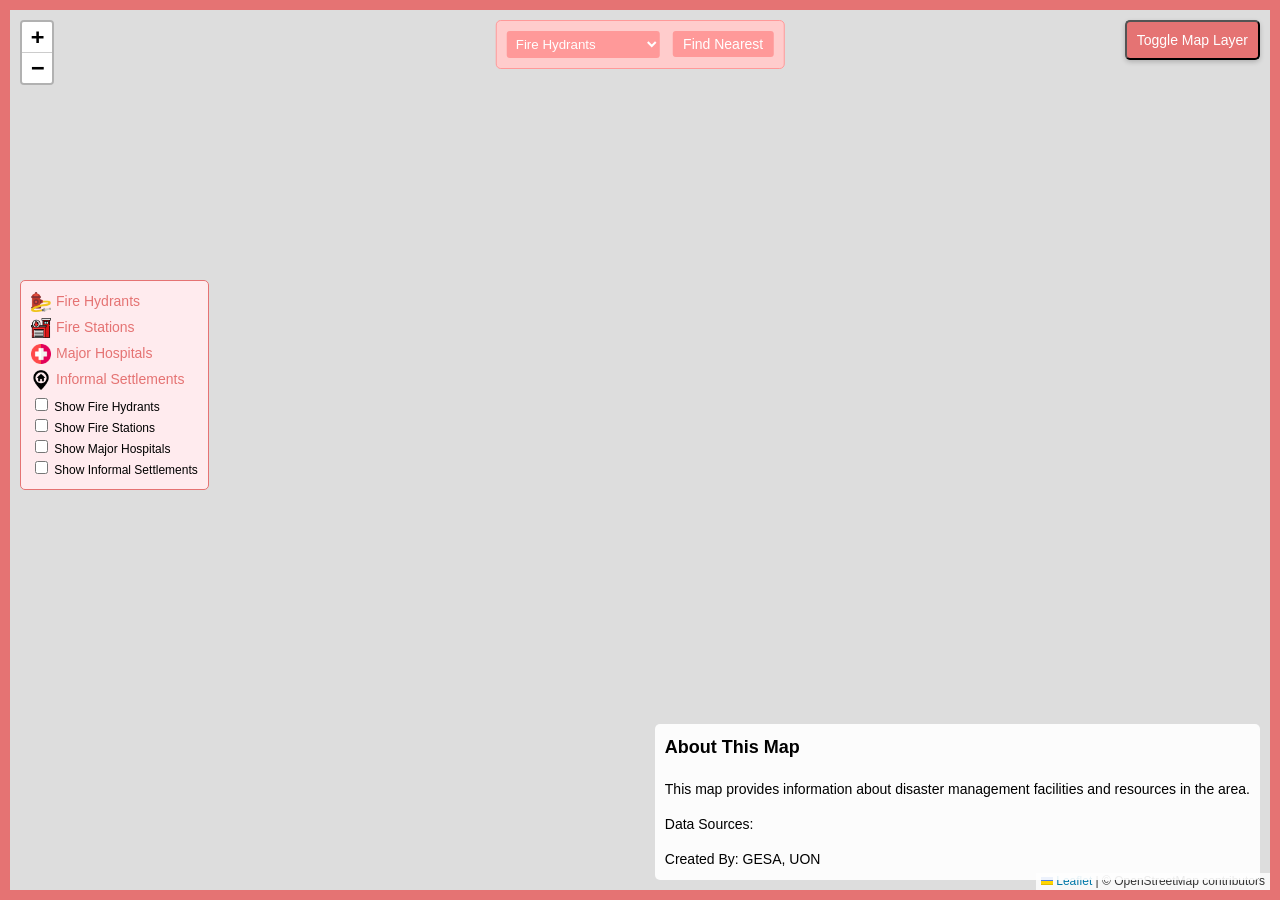
==== source/index.html @ ec3c5815 "Add files via upload" ====
<!DOCTYPE html>
<html lang="en">
<head>
    <meta charset="UTF-8">
    <meta name="viewport" content="width=device-width, initial-scale=1.0">

    <title>DISASTER MANAGEMENT FACILITIES: NAIROBI</title>

    <!-- Styles -->
    <link rel="stylesheet" href="styles.css">
    <link rel="stylesheet" href="lib/leaflet/dist/leaflet.css">
    <link rel="stylesheet" href="lib/markerclusterer/MarkerCluster.Default.css" />
    <link rel="stylesheet" href="lib/markerclusterer/MarkerCluster.css" />
    <link rel="stylesheet" href="lib/leaflet-routing-machine-3.2.12/dist/leaflet-routing-machine.css" />


</head>
  <body>
    <div id = "mapContainer">
      <div id="map">
        <!-- Scripts -->
        <script src="lib/leaflet/dist/leaflet.js"></script>
        <script src="lib/markerclusterer/leaflet.markercluster-src.js"></script>
        <script src="lib/leaflet-routing-machine-3.2.12/dist/leaflet-routing-machine.min.js"></script>
        <script src="lib/leaflet-routing-machine-3.2.12/dist/leaflet-routing-machine.js"></script>

        <script src="js/map.js"></script>
        <script src="lib/shpjs/shp.min.js"></script>
        <script src="js/shapefile.js"></script>

    <!-- Map Information on the bottom left -->
    <div id="mapInfo" class="map-info">
      <h3>About This Map</h3>
      <p>This map provides information about disaster management facilities and resources in the area.</p>
      <p>Data Sources: </p>
      <p>Created By: GESA, UON</p>
    </div>

    <!-- Pop up error message when user finds nearest without selecting layer -->
    <div id="layerMessage" class="layer-message">Please select layer to show first</div>

    <!-- Top Middle buttons -->
    <div class="routing">
      <select id="layerSelect">
        <option value="hy_markers">Fire Hydrants</option>
        <option value="fire_markers">Fire Stations</option>
        <option value="hos_markers">Major Hospitals</option>
        <option value="set_markers">Informal Settlements</option>
      </select>

      <button id="findButton" onclick="sendLayer()">Find Nearest</button>
    </div>

    <!-- Button to switch baselayers -->
    <button id="switchLayer" onclick="toggleMapLayer()">Toggle Map Layer</button>

    <!-- Legend Area -->
    <div id="legend" class="legend">
      <div class="legend-item">
        <img class="legend-icon" src="lib/markers/hydrant.png" alt="Fire Hydrant Icon" class="legend-icon">
        <span class="legend-text">Fire Hydrants</span>
      </div>

      <div class="legend-item">
        <img class="legend-icon" src="lib/markers/fire-station.png" alt="Fire Hydrant Icon" class="legend-icon">
        <span class="legend-text">Fire Stations</span>
      </div>

      <div class="legend-item">
        <img class="legend-icon" src="lib/markers/medicine.png" alt="Fire Hydrant Icon" class="legend-icon">
        <span class="legend-text">Major Hospitals</span>
      </div>

      <div class="legend-item">
        <img class="legend-icon" src="lib/markers/home.png" alt="Fire Hydrant Icon" class="legend-icon">
        <span class="legend-text">Informal Settlements</span>
      </div>
      <!-- Show buttons -->
      <input type="checkbox" id="showFireHydrants" onchange="toggleElement(this.checked,'hy_markers')"> Show Fire Hydrants<br>
      <input type="checkbox" id="showFireStations" onchange="toggleElement(this.checked,'fire_markers')"> Show Fire Stations<br>
      <input type="checkbox" id="showMajorhospitals" onchange="toggleElement(this.checked,'hos_markers')"> Show Major Hospitals<br>
      <input type="checkbox" id="showInformalsettlements" onchange="toggleElement(this.checked,'set_markers')"> Show Informal Settlements<br>

    </div>
  </div>
  </div>

</body>
</html>
---- source/styles.css ----
body,
html {
  height: 100%;
  width: 100%;
  margin: 0;
}

#map {
  height: 100%;
  z-index: 0;
}

#switchLayer {
  position: absolute;
  top: 10px;
  right: 10px;
  background-color: #e57373;
  /* Redish background color */
  color: white;
  padding: 10px;
  border-radius: 5px;
  cursor: pointer;
  z-index: 1000;
  /* Ensure it's above the map */
  font-family: Arial, sans-serif;
  font-size: 14px;
  box-shadow: 0 2px 5px rgba(0, 0, 0, 0.2);
  /* Optional: Add a shadow */
  transition: background-color 0.2s ease;
  /* Smooth hover effect */
}

#switchLayer:hover {
  background-color: #ef5350;
  /* Darker red on hover */
}




#switchLayer:hover {
  background-color: #0056b3;
  /* Button color on hover */
}




.routing {
  position: fixed;
  top: 20px;
  left: 50%;
  transform: translateX(-50%);
  background-color: #ffcccc;
  /* Light red */
  padding: 10px;
  border: 1px solid #ff9999;
  /* Lighter red for border */
  border-radius: 5px;
  z-index: 1001;
}

.legend {
  position: absolute;
  top: 270px;
  /* Adjust as needed */
  left: 10px;
  /* Adjust as needed */
  background-color: #ffebee;
  /* Redish background color */
  padding: 10px;
  border: 1px solid #e57373;
  /* Redish border color */
  border-radius: 5px;
  z-index: 1000;
  /* Ensure it's above the map */
}

.legend-item {
  margin-bottom: 5px;
  display: flex;
  align-items: center;
}

.legend-icon {
  width: 20px;
  /* Adjust icon size as needed */
  height: 20px;
  /* Adjust icon size as needed */
  margin-right: 5px;
}

.legend-text {
  font-size: 14px;
  color: #e57373;
  /* Redish text color */
}






/* Styles for select with ID layerSelect */
#layerSelect {
  background-color: #ff9999;
  /* Red background */
  color: white;
  /* White text color */
  padding: 5px;
  /* Adjust padding as needed */
  border: none;
  /* Remove border */
  border-radius: 3px;
  cursor: pointer;
  /* Show pointer cursor on hover */
  margin-right: 10px;
  /* Add spacing between select and button */
}

/* Styles for button with ID findButton */
#findButton {
  background-color: #ff9999;
  /* Red background */
  color: white;
  /* White text color */
  padding: 5px 10px;
  /* Adjust padding as needed */
  border: none;
  /* Remove border */
  border-radius: 3px;
  cursor: pointer;
  /* Show pointer cursor on hover */
}

/* Hover styles for select and button */
#layerSelect:hover,
#findButton:hover {
  background-color: #e57373;
  /* Darker red on hover */
}

/* Additional styles for the button */
#findButton {
  font-size: 14px;
  /* Adjust font size */
}




#mapContainer {
  position: fixed;
  top: 0;
  left: 0;
  right: 0;
  bottom: 0;
  border: 10px solid #e57373;
  /* Redish border color */
}


.layer-message {
  position: absolute;
  top: 50px;
  /* Adjust as needed */
  left: 10px;
  /* Adjust as needed */
  background-color: rgba(255, 0, 0, 0.8);
  /* Reddish background color with transparency */
  color: white;
  padding: 10px;
  border-radius: 5px;
  z-index: 1000;
  /* Ensure it's above the map */
  font-family: Arial, sans-serif;
  font-size: 14px;
  display: none;
  /* Initially hide the message */
}



.map-info {
  position: absolute;
  bottom: 10px;
  right: 10px;
  background-color: rgba(255, 255, 255, 0.9);
  /* White background with transparency */
  padding: 10px;
  border-radius: 5px;
  z-index: 1000;
  /* Ensure it's above the map */
  font-family: Arial, sans-serif;
  font-size: 14px;
}

.map-info h3 {
  margin-top: 0;
  font-size: 18px;
}

.map-info p {
  margin-bottom: 0;
}
---- source/lib/leaflet/dist/leaflet.css ----
/* required styles */

.leaflet-pane,
.leaflet-tile,
.leaflet-marker-icon,
.leaflet-marker-shadow,
.leaflet-tile-container,
.leaflet-pane > svg,
.leaflet-pane > canvas,
.leaflet-zoom-box,
.leaflet-image-layer,
.leaflet-layer {
	position: absolute;
	left: 0;
	top: 0;
	}
.leaflet-container {
	overflow: hidden;
	}
.leaflet-tile,
.leaflet-marker-icon,
.leaflet-marker-shadow {
	-webkit-user-select: none;
	   -moz-user-select: none;
	        user-select: none;
	  -webkit-user-drag: none;
	}
/* Prevents IE11 from highlighting tiles in blue */
.leaflet-tile::selection {
	background: transparent;
}
/* Safari renders non-retina tile on retina better with this, but Chrome is worse */
.leaflet-safari .leaflet-tile {
	image-rendering: -webkit-optimize-contrast;
	}
/* hack that prevents hw layers "stretching" when loading new tiles */
.leaflet-safari .leaflet-tile-container {
	width: 1600px;
	height: 1600px;
	-webkit-transform-origin: 0 0;
	}
.leaflet-marker-icon,
.leaflet-marker-shadow {
	display: block;
	}
/* .leaflet-container svg: reset svg max-width decleration shipped in Joomla! (joomla.org) 3.x */
/* .leaflet-container img: map is broken in FF if you have max-width: 100% on tiles */
.leaflet-container .leaflet-overlay-pane svg {
	max-width: none !important;
	max-height: none !important;
	}
.leaflet-container .leaflet-marker-pane img,
.leaflet-container .leaflet-shadow-pane img,
.leaflet-container .leaflet-tile-pane img,
.leaflet-container img.leaflet-image-layer,
.leaflet-container .leaflet-tile {
	max-width: none !important;
	max-height: none !important;
	width: auto;
	padding: 0;
	}

.leaflet-container img.leaflet-tile {
	/* See: https://bugs.chromium.org/p/chromium/issues/detail?id=600120 */
	mix-blend-mode: plus-lighter;
}

.leaflet-container.leaflet-touch-zoom {
	-ms-touch-action: pan-x pan-y;
	touch-action: pan-x pan-y;
	}
.leaflet-container.leaflet-touch-drag {
	-ms-touch-action: pinch-zoom;
	/* Fallback for FF which doesn't support pinch-zoom */
	touch-action: none;
	touch-action: pinch-zoom;
}
.leaflet-container.leaflet-touch-drag.leaflet-touch-zoom {
	-ms-touch-action: none;
	touch-action: none;
}
.leaflet-container {
	-webkit-tap-highlight-color: transparent;
}
.leaflet-container a {
	-webkit-tap-highlight-color: rgba(51, 181, 229, 0.4);
}
.leaflet-tile {
	filter: inherit;
	visibility: hidden;
	}
.leaflet-tile-loaded {
	visibility: inherit;
	}
.leaflet-zoom-box {
	width: 0;
	height: 0;
	-moz-box-sizing: border-box;
	     box-sizing: border-box;
	z-index: 800;
	}
/* workaround for https://bugzilla.mozilla.org/show_bug.cgi?id=888319 */
.leaflet-overlay-pane svg {
	-moz-user-select: none;
	}

.leaflet-pane         { z-index: 400; }

.leaflet-tile-pane    { z-index: 200; }
.leaflet-overlay-pane { z-index: 400; }
.leaflet-shadow-pane  { z-index: 500; }
.leaflet-marker-pane  { z-index: 600; }
.leaflet-tooltip-pane   { z-index: 650; }
.leaflet-popup-pane   { z-index: 700; }

.leaflet-map-pane canvas { z-index: 100; }
.leaflet-map-pane svg    { z-index: 200; }

.leaflet-vml-shape {
	width: 1px;
	height: 1px;
	}
.lvml {
	behavior: url(#default#VML);
	display: inline-block;
	position: absolute;
	}


/* control positioning */

.leaflet-control {
	position: relative;
	z-index: 800;
	pointer-events: visiblePainted; /* IE 9-10 doesn't have auto */
	pointer-events: auto;
	}
.leaflet-top,
.leaflet-bottom {
	position: absolute;
	z-index: 1000;
	pointer-events: none;
	}
.leaflet-top {
	top: 0;
	}
.leaflet-right {
	right: 0;
	}
.leaflet-bottom {
	bottom: 0;
	}
.leaflet-left {
	left: 0;
	}
.leaflet-control {
	float: left;
	clear: both;
	}
.leaflet-right .leaflet-control {
	float: right;
	}
.leaflet-top .leaflet-control {
	margin-top: 10px;
	}
.leaflet-bottom .leaflet-control {
	margin-bottom: 10px;
	}
.leaflet-left .leaflet-control {
	margin-left: 10px;
	}
.leaflet-right .leaflet-control {
	margin-right: 10px;
	}


/* zoom and fade animations */

.leaflet-fade-anim .leaflet-popup {
	opacity: 0;
	-webkit-transition: opacity 0.2s linear;
	   -moz-transition: opacity 0.2s linear;
	        transition: opacity 0.2s linear;
	}
.leaflet-fade-anim .leaflet-map-pane .leaflet-popup {
	opacity: 1;
	}
.leaflet-zoom-animated {
	-webkit-transform-origin: 0 0;
	    -ms-transform-origin: 0 0;
	        transform-origin: 0 0;
	}
svg.leaflet-zoom-animated {
	will-change: transform;
}

.leaflet-zoom-anim .leaflet-zoom-animated {
	-webkit-transition: -webkit-transform 0.25s cubic-bezier(0,0,0.25,1);
	   -moz-transition:    -moz-transform 0.25s cubic-bezier(0,0,0.25,1);
	        transition:         transform 0.25s cubic-bezier(0,0,0.25,1);
	}
.leaflet-zoom-anim .leaflet-tile,
.leaflet-pan-anim .leaflet-tile {
	-webkit-transition: none;
	   -moz-transition: none;
	        transition: none;
	}

.leaflet-zoom-anim .leaflet-zoom-hide {
	visibility: hidden;
	}


/* cursors */

.leaflet-interactive {
	cursor: pointer;
	}
.leaflet-grab {
	cursor: -webkit-grab;
	cursor:    -moz-grab;
	cursor:         grab;
	}
.leaflet-crosshair,
.leaflet-crosshair .leaflet-interactive {
	cursor: crosshair;
	}
.leaflet-popup-pane,
.leaflet-control {
	cursor: auto;
	}
.leaflet-dragging .leaflet-grab,
.leaflet-dragging .leaflet-grab .leaflet-interactive,
.leaflet-dragging .leaflet-marker-draggable {
	cursor: move;
	cursor: -webkit-grabbing;
	cursor:    -moz-grabbing;
	cursor:         grabbing;
	}

/* marker & overlays interactivity */
.leaflet-marker-icon,
.leaflet-marker-shadow,
.leaflet-image-layer,
.leaflet-pane > svg path,
.leaflet-tile-container {
	pointer-events: none;
	}

.leaflet-marker-icon.leaflet-interactive,
.leaflet-image-layer.leaflet-interactive,
.leaflet-pane > svg path.leaflet-interactive,
svg.leaflet-image-layer.leaflet-interactive path {
	pointer-events: visiblePainted; /* IE 9-10 doesn't have auto */
	pointer-events: auto;
	}

/* visual tweaks */

.leaflet-container {
	background: #ddd;
	outline-offset: 1px;
	}
.leaflet-container a {
	color: #0078A8;
	}
.leaflet-zoom-box {
	border: 2px dotted #38f;
	background: rgba(255,255,255,0.5);
	}


/* general typography */
.leaflet-container {
	font-family: "Helvetica Neue", Arial, Helvetica, sans-serif;
	font-size: 12px;
	font-size: 0.75rem;
	line-height: 1.5;
	}


/* general toolbar styles */

.leaflet-bar {
	box-shadow: 0 1px 5px rgba(0,0,0,0.65);
	border-radius: 4px;
	}
.leaflet-bar a {
	background-color: #fff;
	border-bottom: 1px solid #ccc;
	width: 26px;
	height: 26px;
	line-height: 26px;
	display: block;
	text-align: center;
	text-decoration: none;
	color: black;
	}
.leaflet-bar a,
.leaflet-control-layers-toggle {
	background-position: 50% 50%;
	background-repeat: no-repeat;
	display: block;
	}
.leaflet-bar a:hover,
.leaflet-bar a:focus {
	background-color: #f4f4f4;
	}
.leaflet-bar a:first-child {
	border-top-left-radius: 4px;
	border-top-right-radius: 4px;
	}
.leaflet-bar a:last-child {
	border-bottom-left-radius: 4px;
	border-bottom-right-radius: 4px;
	border-bottom: none;
	}
.leaflet-bar a.leaflet-disabled {
	cursor: default;
	background-color: #f4f4f4;
	color: #bbb;
	}

.leaflet-touch .leaflet-bar a {
	width: 30px;
	height: 30px;
	line-height: 30px;
	}
.leaflet-touch .leaflet-bar a:first-child {
	border-top-left-radius: 2px;
	border-top-right-radius: 2px;
	}
.leaflet-touch .leaflet-bar a:last-child {
	border-bottom-left-radius: 2px;
	border-bottom-right-radius: 2px;
	}

/* zoom control */

.leaflet-control-zoom-in,
.leaflet-control-zoom-out {
	font: bold 18px 'Lucida Console', Monaco, monospace;
	text-indent: 1px;
	}

.leaflet-touch .leaflet-control-zoom-in, .leaflet-touch .leaflet-control-zoom-out  {
	font-size: 22px;
	}


/* layers control */

.leaflet-control-layers {
	box-shadow: 0 1px 5px rgba(0,0,0,0.4);
	background: #fff;
	border-radius: 5px;
	}
.leaflet-control-layers-toggle {
	background-image: url(images/layers.png);
	width: 36px;
	height: 36px;
	}
.leaflet-retina .leaflet-control-layers-toggle {
	background-image: url(images/layers-2x.png);
	background-size: 26px 26px;
	}
.leaflet-touch .leaflet-control-layers-toggle {
	width: 44px;
	height: 44px;
	}
.leaflet-control-layers .leaflet-control-layers-list,
.leaflet-control-layers-expanded .leaflet-control-layers-toggle {
	display: none;
	}
.leaflet-control-layers-expanded .leaflet-control-layers-list {
	display: block;
	position: relative;
	}
.leaflet-control-layers-expanded {
	padding: 6px 10px 6px 6px;
	color: #333;
	background: #fff;
	}
.leaflet-control-layers-scrollbar {
	overflow-y: scroll;
	overflow-x: hidden;
	padding-right: 5px;
	}
.leaflet-control-layers-selector {
	margin-top: 2px;
	position: relative;
	top: 1px;
	}
.leaflet-control-layers label {
	display: block;
	font-size: 13px;
	font-size: 1.08333em;
	}
.leaflet-control-layers-separator {
	height: 0;
	border-top: 1px solid #ddd;
	margin: 5px -10px 5px -6px;
	}

/* Default icon URLs */
.leaflet-default-icon-path { /* used only in path-guessing heuristic, see L.Icon.Default */
	background-image: url(images/marker-icon.png);
	}


/* attribution and scale controls */

.leaflet-container .leaflet-control-attribution {
	background: #fff;
	background: rgba(255, 255, 255, 0.8);
	margin: 0;
	}
.leaflet-control-attribution,
.leaflet-control-scale-line {
	padding: 0 5px;
	color: #333;
	line-height: 1.4;
	}
.leaflet-control-attribution a {
	text-decoration: none;
	}
.leaflet-control-attribution a:hover,
.leaflet-control-attribution a:focus {
	text-decoration: underline;
	}
.leaflet-attribution-flag {
	display: inline !important;
	vertical-align: baseline !important;
	width: 1em;
	height: 0.6669em;
	}
.leaflet-left .leaflet-control-scale {
	margin-left: 5px;
	}
.leaflet-bottom .leaflet-control-scale {
	margin-bottom: 5px;
	}
.leaflet-control-scale-line {
	border: 2px solid #777;
	border-top: none;
	line-height: 1.1;
	padding: 2px 5px 1px;
	white-space: nowrap;
	-moz-box-sizing: border-box;
	     box-sizing: border-box;
	background: rgba(255, 255, 255, 0.8);
	text-shadow: 1px 1px #fff;
	}
.leaflet-control-scale-line:not(:first-child) {
	border-top: 2px solid #777;
	border-bottom: none;
	margin-top: -2px;
	}
.leaflet-control-scale-line:not(:first-child):not(:last-child) {
	border-bottom: 2px solid #777;
	}

.leaflet-touch .leaflet-control-attribution,
.leaflet-touch .leaflet-control-layers,
.leaflet-touch .leaflet-bar {
	box-shadow: none;
	}
.leaflet-touch .leaflet-control-layers,
.leaflet-touch .leaflet-bar {
	border: 2px solid rgba(0,0,0,0.2);
	background-clip: padding-box;
	}


/* popup */

.leaflet-popup {
	position: absolute;
	text-align: center;
	margin-bottom: 20px;
	}
.leaflet-popup-content-wrapper {
	padding: 1px;
	text-align: left;
	border-radius: 12px;
	}
.leaflet-popup-content {
	margin: 13px 24px 13px 20px;
	line-height: 1.3;
	font-size: 13px;
	font-size: 1.08333em;
	min-height: 1px;
	}
.leaflet-popup-content p {
	margin: 17px 0;
	margin: 1.3em 0;
	}
.leaflet-popup-tip-container {
	width: 40px;
	height: 20px;
	position: absolute;
	left: 50%;
	margin-top: -1px;
	margin-left: -20px;
	overflow: hidden;
	pointer-events: none;
	}
.leaflet-popup-tip {
	width: 17px;
	height: 17px;
	padding: 1px;

	margin: -10px auto 0;
	pointer-events: auto;

	-webkit-transform: rotate(45deg);
	   -moz-transform: rotate(45deg);
	    -ms-transform: rotate(45deg);
	        transform: rotate(45deg);
	}
.leaflet-popup-content-wrapper,
.leaflet-popup-tip {
	background: white;
	color: #333;
	box-shadow: 0 3px 14px rgba(0,0,0,0.4);
	}
.leaflet-container a.leaflet-popup-close-button {
	position: absolute;
	top: 0;
	right: 0;
	border: none;
	text-align: center;
	width: 24px;
	height: 24px;
	font: 16px/24px Tahoma, Verdana, sans-serif;
	color: #757575;
	text-decoration: none;
	background: transparent;
	}
.leaflet-container a.leaflet-popup-close-button:hover,
.leaflet-container a.leaflet-popup-close-button:focus {
	color: #585858;
	}
.leaflet-popup-scrolled {
	overflow: auto;
	}

.leaflet-oldie .leaflet-popup-content-wrapper {
	-ms-zoom: 1;
	}
.leaflet-oldie .leaflet-popup-tip {
	width: 24px;
	margin: 0 auto;

	-ms-filter: "progid:DXImageTransform.Microsoft.Matrix(M11=0.70710678, M12=0.70710678, M21=-0.70710678, M22=0.70710678)";
	filter: progid:DXImageTransform.Microsoft.Matrix(M11=0.70710678, M12=0.70710678, M21=-0.70710678, M22=0.70710678);
	}

.leaflet-oldie .leaflet-control-zoom,
.leaflet-oldie .leaflet-control-layers,
.leaflet-oldie .leaflet-popup-content-wrapper,
.leaflet-oldie .leaflet-popup-tip {
	border: 1px solid #999;
	}


/* div icon */

.leaflet-div-icon {
	background: #fff;
	border: 1px solid #666;
	}


/* Tooltip */
/* Base styles for the element that has a tooltip */
.leaflet-tooltip {
	position: absolute;
	padding: 6px;
	background-color: #fff;
	border: 1px solid #fff;
	border-radius: 3px;
	color: #222;
	white-space: nowrap;
	-webkit-user-select: none;
	-moz-user-select: none;
	-ms-user-select: none;
	user-select: none;
	pointer-events: none;
	box-shadow: 0 1px 3px rgba(0,0,0,0.4);
	}
.leaflet-tooltip.leaflet-interactive {
	cursor: pointer;
	pointer-events: auto;
	}
.leaflet-tooltip-top:before,
.leaflet-tooltip-bottom:before,
.leaflet-tooltip-left:before,
.leaflet-tooltip-right:before {
	position: absolute;
	pointer-events: none;
	border: 6px solid transparent;
	background: transparent;
	content: "";
	}

/* Directions */

.leaflet-tooltip-bottom {
	margin-top: 6px;
}
.leaflet-tooltip-top {
	margin-top: -6px;
}
.leaflet-tooltip-bottom:before,
.leaflet-tooltip-top:before {
	left: 50%;
	margin-left: -6px;
	}
.leaflet-tooltip-top:before {
	bottom: 0;
	margin-bottom: -12px;
	border-top-color: #fff;
	}
.leaflet-tooltip-bottom:before {
	top: 0;
	margin-top: -12px;
	margin-left: -6px;
	border-bottom-color: #fff;
	}
.leaflet-tooltip-left {
	margin-left: -6px;
}
.leaflet-tooltip-right {
	margin-left: 6px;
}
.leaflet-tooltip-left:before,
.leaflet-tooltip-right:before {
	top: 50%;
	margin-top: -6px;
	}
.leaflet-tooltip-left:before {
	right: 0;
	margin-right: -12px;
	border-left-color: #fff;
	}
.leaflet-tooltip-right:before {
	left: 0;
	margin-left: -12px;
	border-right-color: #fff;
	}

/* Printing */

@media print {
	/* Prevent printers from removing background-images of controls. */
	.leaflet-control {
		-webkit-print-color-adjust: exact;
		print-color-adjust: exact;
		}
	}
---- source/lib/markerclusterer/MarkerCluster.Default.css ----
.marker-cluster-small {
	background-color: rgba(181, 226, 140, 0.6);
	}
.marker-cluster-small div {
	background-color: rgba(110, 204, 57, 0.6);
	}

.marker-cluster-medium {
	background-color: rgba(241, 211, 87, 0.6);
	}
.marker-cluster-medium div {
	background-color: rgba(240, 194, 12, 0.6);
	}

.marker-cluster-large {
	background-color: rgba(253, 156, 115, 0.6);
	}
.marker-cluster-large div {
	background-color: rgba(241, 128, 23, 0.6);
	}

	/* IE 6-8 fallback colors */
.leaflet-oldie .marker-cluster-small {
	background-color: rgb(181, 226, 140);
	}
.leaflet-oldie .marker-cluster-small div {
	background-color: rgb(110, 204, 57);
	}

.leaflet-oldie .marker-cluster-medium {
	background-color: rgb(241, 211, 87);
	}
.leaflet-oldie .marker-cluster-medium div {
	background-color: rgb(240, 194, 12);
	}

.leaflet-oldie .marker-cluster-large {
	background-color: rgb(253, 156, 115);
	}
.leaflet-oldie .marker-cluster-large div {
	background-color: rgb(241, 128, 23);
}

.marker-cluster {
	background-clip: padding-box;
	border-radius: 20px;
	}
.marker-cluster div {
	width: 30px;
	height: 30px;
	margin-left: 5px;
	margin-top: 5px;

	text-align: center;
	border-radius: 15px;
	font: 12px "Helvetica Neue", Arial, Helvetica, sans-serif;
	}
.marker-cluster span {
	line-height: 30px;
	}
---- source/lib/markerclusterer/MarkerCluster.css ----
.leaflet-cluster-anim .leaflet-marker-icon, .leaflet-cluster-anim .leaflet-marker-shadow {
	-webkit-transition: -webkit-transform 0.3s ease-out, opacity 0.3s ease-in;
	-moz-transition: -moz-transform 0.3s ease-out, opacity 0.3s ease-in;
	-o-transition: -o-transform 0.3s ease-out, opacity 0.3s ease-in;
	transition: transform 0.3s ease-out, opacity 0.3s ease-in;
}

.leaflet-cluster-spider-leg {
	/* stroke-dashoffset (duration and function) should match with leaflet-marker-icon transform in order to track it exactly */
	-webkit-transition: -webkit-stroke-dashoffset 0.3s ease-out, -webkit-stroke-opacity 0.3s ease-in;
	-moz-transition: -moz-stroke-dashoffset 0.3s ease-out, -moz-stroke-opacity 0.3s ease-in;
	-o-transition: -o-stroke-dashoffset 0.3s ease-out, -o-stroke-opacity 0.3s ease-in;
	transition: stroke-dashoffset 0.3s ease-out, stroke-opacity 0.3s ease-in;
}
---- source/lib/leaflet-routing-machine-3.2.12/dist/leaflet-routing-machine.css ----
.leaflet-routing-container, .leaflet-routing-error {
    width: 320px;
    background-color: white;
    padding-top: 4px;
    transition: all 0.2s ease;
    box-sizing: border-box;
}

.leaflet-control-container .leaflet-routing-container-hide {
    width: 32px;
    height: 32px;
}

.leaflet-routing-container h2 {
    font-size: 14px;
}

.leaflet-routing-container h3 {
    font-size: 12px;
    font-weight: normal;
}

.leaflet-routing-collapsible .leaflet-routing-geocoders {
    margin-top: 20px;
}

.leaflet-routing-alt, .leaflet-routing-geocoders, .leaflet-routing-error {
    padding: 6px;
    margin-top: 2px;
    margin-bottom: 6px;
    border-bottom: 1px solid #ccc;
    max-height: 320px;
    overflow-y: auto;
    transition: all 0.2s ease;
}

.leaflet-control-container .leaflet-routing-container-hide .leaflet-routing-alt, 
.leaflet-control-container .leaflet-routing-container-hide .leaflet-routing-geocoders {
    display: none;
}

.leaflet-bar .leaflet-routing-alt:last-child {
    border-bottom: none;
}

.leaflet-routing-alt-minimized {
    color: #888;
    max-height: 64px;
    overflow: hidden;
    cursor: pointer;
}

.leaflet-routing-alt table {
    border-collapse: collapse;
}

.leaflet-routing-alt tr:hover {
    background-color: #eee;
    cursor: pointer;
}

.leaflet-routing-alt::-webkit-scrollbar {
    width: 8px;
}

.leaflet-routing-alt::-webkit-scrollbar-track {
    border-radius: 2px;
    background-color: #eee;
}

.leaflet-routing-alt::-webkit-scrollbar-thumb {
    border-radius: 2px;
    background-color: #888;
}

.leaflet-routing-icon {
    background-image: url('leaflet.routing.icons.png');
    -webkit-background-size: 240px 20px;
    background-size: 240px 20px;
    background-repeat: no-repeat;
    margin: 0;
    content: '';
    display: inline-block;
    vertical-align: top;
    width: 20px;
    height: 20px;
}

.leaflet-routing-icon-continue         { background-position: 0 0; }
.leaflet-routing-icon-sharp-right      { background-position: -20px 0; }
.leaflet-routing-icon-turn-right       { background-position: -40px 0; }
.leaflet-routing-icon-bear-right       { background-position: -60px 0; }
.leaflet-routing-icon-u-turn           { background-position: -80px 0; }
.leaflet-routing-icon-sharp-left       { background-position: -100px 0; }
.leaflet-routing-icon-turn-left        { background-position: -120px 0; }
.leaflet-routing-icon-bear-left        { background-position: -140px 0; }
.leaflet-routing-icon-depart           { background-position: -160px 0; }
.leaflet-routing-icon-enter-roundabout { background-position: -180px 0; }
.leaflet-routing-icon-arrive           { background-position: -200px 0; }
.leaflet-routing-icon-via              { background-position: -220px 0; }

.leaflet-routing-geocoders div {
    padding: 4px 0px 4px 0px;
}

.leaflet-routing-geocoders input {
    width: 303px;
    width: calc(100% - 4px);
    line-height: 1.67;
    border: 1px solid #ccc;
}

.leaflet-routing-geocoders button {
    font: bold 18px 'Lucida Console', Monaco, monospace;
    border: 1px solid #ccc;
    border-radius: 4px;
    background-color: white;
    margin: 0;
    margin-right: 3px;
    float: right;
    cursor: pointer;
    transition: background-color 0.2s ease;
}

.leaflet-routing-add-waypoint:after {
    content: '+';
}

.leaflet-routing-reverse-waypoints:after {
    font-weight: normal;
    content: '\21c5';
}

.leaflet-routing-geocoders button:hover {
    background-color: #eee;
}

.leaflet-routing-geocoders input,.leaflet-routing-remove-waypoint,.leaflet-routing-geocoder {
    position: relative;
}

.leaflet-routing-geocoder-result {
    font: 12px/1.5 "Helvetica Neue", Arial, Helvetica, sans-serif;
    position: absolute;
    max-height: 0;
    overflow: hidden;
    transition: all 0.5s ease;
    z-index: 1000; /* Arbitrary, but try to be above "most" things. */
}

.leaflet-routing-geocoder-result table {
    width: 100%;
    border: 1px solid #ccc;
    border-radius: 0 0 4px 4px;
    background-color: white;
    cursor: pointer;
}

.leaflet-routing-geocoder-result-open {
    max-height: 800px;
}

.leaflet-routing-geocoder-selected, .leaflet-routing-geocoder-result tr:hover {
    background-color: #eee;
}

.leaflet-routing-geocoder-no-results {
    font-style: italic;
    color: #888;
}

.leaflet-routing-remove-waypoint {
    background-color: transparent;
    display: inline-block;
    vertical-align: middle;
    cursor: pointer;
}

.leaflet-routing-remove-waypoint:after {
    position: absolute;
    display: block;
    width: 15px;
    height: 1px;
    z-index: 1;
    right: 1px;
    top: 4px;
    bottom: 0;
    margin: auto;
    padding: 2px;
    font-size: 18px;
    font-weight: bold;
    content: "\00d7";
    text-align: center;
    cursor: pointer;
    color: #ccc;
    background: white;
    padding-bottom: 16px;
    margin-top: -16px;
    padding-right: 4px;
    line-height: 1;
}

.leaflet-routing-remove-waypoint:hover {
    color: black;
}

.leaflet-routing-instruction-distance {
    width: 48px;
}

.leaflet-routing-collapse-btn {
    position: absolute;
    top: 0;
    right: 6px;
    font-size: 24px;
    color: #ccc;
    font-weight: bold;
}

.leaflet-routing-collapse-btn:after {
    content: '\00d7';
}

.leaflet-routing-container-hide .leaflet-routing-collapse-btn {
    position: relative;
    left: 4px;
    top: 4px;
    display: block;
    width: 26px;
    height: 23px;
    background-image: url('routing-icon.png');
}

.leaflet-routing-container-hide .leaflet-routing-collapse-btn:after {
    content: none;
}

.leaflet-top .leaflet-routing-container.leaflet-routing-container-hide {
    margin-top: 10px !important;
}
.leaflet-right .leaflet-routing-container.leaflet-routing-container-hide {
    margin-right: 10px !important;
}
.leaflet-bottom .leaflet-routing-container.leaflet-routing-container-hide {
    margin-bottom: 10px !important;
}
.leaflet-left .leaflet-routing-container.leaflet-routing-container-hide {
    margin-left: 10px !important;
}

@media only screen and (max-width: 640px) {
    .leaflet-routing-container {
        margin: 0 !important;
        padding: 0 !important;
        width: 100%;
        height: 100%;
    }
}
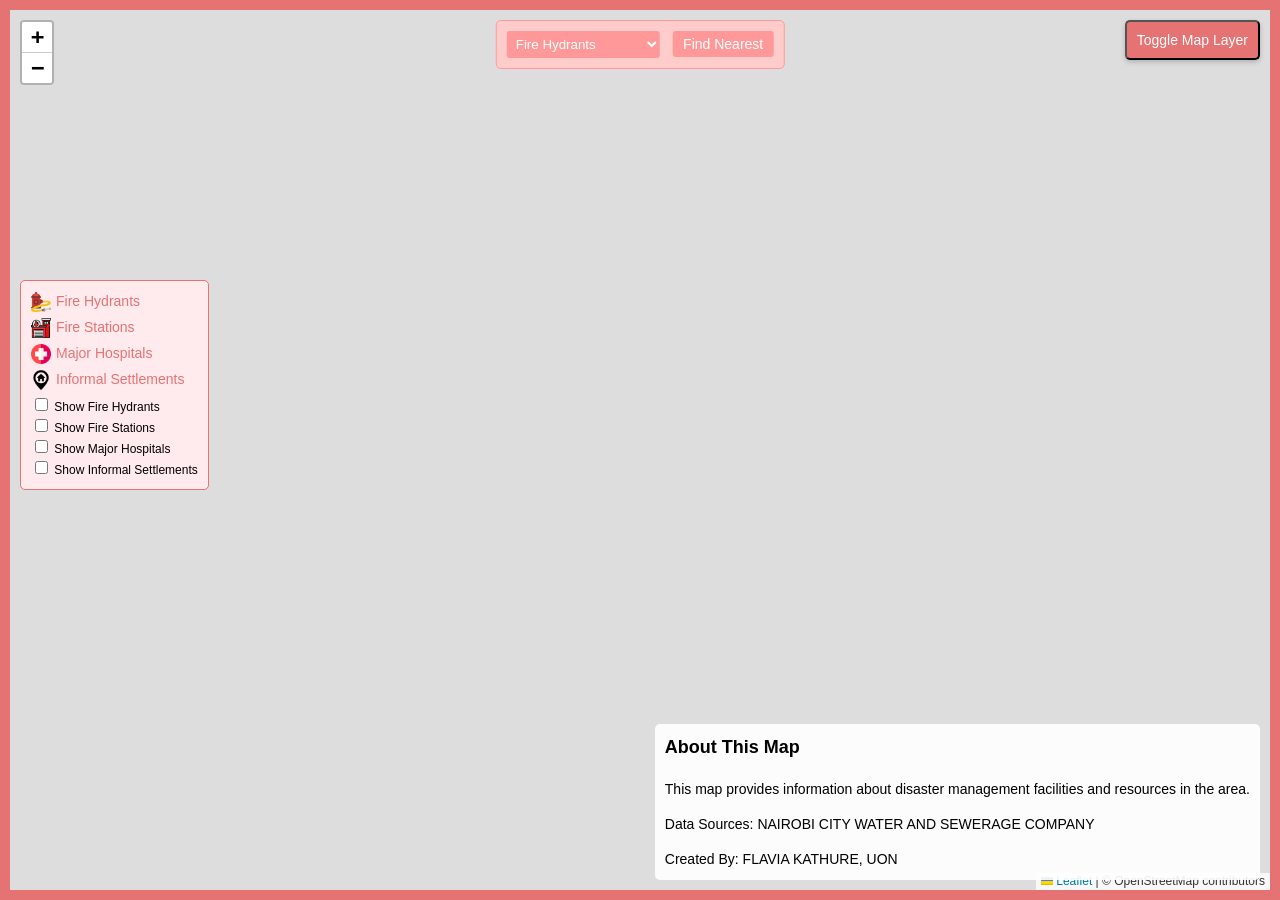
==== commit 8677e4d3: "Update index.html" ====
--- a/source/index.html
+++ b/source/index.html
@@ -32,8 +32,8 @@
     <div id="mapInfo" class="map-info">
       <h3>About This Map</h3>
       <p>This map provides information about disaster management facilities and resources in the area.</p>
-      <p>Data Sources: </p>
-      <p>Created By: GESA, UON</p>
+      <p>Data Sources: NAIROBI CITY WATER AND SEWERAGE COMPANY </p>
+      <p>Created By: FLAVIA KATHURE, UON</p>
     </div>
 
     <!-- Pop up error message when user finds nearest without selecting layer -->
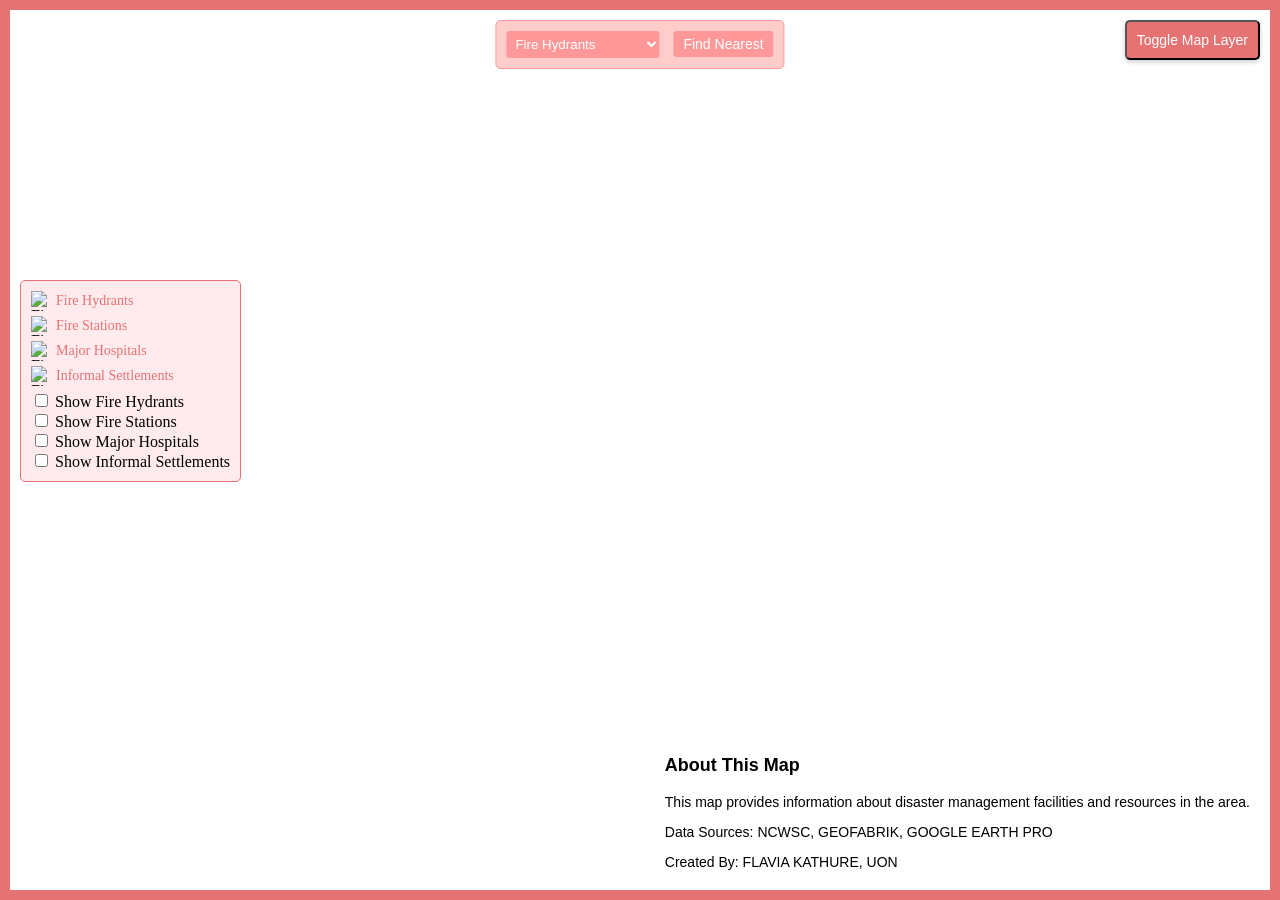
==== commit 94055c1b: "Update index.html" ====
--- a/source/index.html
+++ b/source/index.html
@@ -4,14 +4,14 @@
     <meta charset="UTF-8">
     <meta name="viewport" content="width=device-width, initial-scale=1.0">
 
-    <title>DISASTER MANAGEMENT FACILITIES: NAIROBI</title>
+    <title>WAZIMA MOTO: NAIROBI</title>
 
     <!-- Styles -->
     <link rel="stylesheet" href="styles.css">
-    <link rel="stylesheet" href="lib/leaflet/dist/leaflet.css">
-    <link rel="stylesheet" href="lib/markerclusterer/MarkerCluster.Default.css" />
-    <link rel="stylesheet" href="lib/markerclusterer/MarkerCluster.css" />
-    <link rel="stylesheet" href="lib/leaflet-routing-machine-3.2.12/dist/leaflet-routing-machine.css" />
+    <link rel="stylesheet" href="source/lib/leaflet/dist/leaflet.css">
+    <link rel="stylesheet" href="source/lib/markerclusterer/MarkerCluster.Default.css" />
+    <link rel="stylesheet" href="source/lib/markerclusterer/MarkerCluster.css" />
+    <link rel="stylesheet" href="source/lib/leaflet-routing-machine-3.2.12/dist/leaflet-routing-machine.css" />
 
 
 </head>
@@ -19,20 +19,23 @@
     <div id = "mapContainer">
       <div id="map">
         <!-- Scripts -->
-        <script src="lib/leaflet/dist/leaflet.js"></script>
-        <script src="lib/markerclusterer/leaflet.markercluster-src.js"></script>
-        <script src="lib/leaflet-routing-machine-3.2.12/dist/leaflet-routing-machine.min.js"></script>
-        <script src="lib/leaflet-routing-machine-3.2.12/dist/leaflet-routing-machine.js"></script>
+        <script src="source/lib/leaflet/dist/leaflet.js"></script>
+        <script src="source/lib/markerclusterer/leaflet.markercluster-src.js"></script>
+        <script src="source/lib/leaflet-routing-machine-3.2.12/dist/leaflet-routing-machine.min.js"></script>
+        <script src="source/lib/leaflet-routing-machine-3.2.12/dist/leaflet-routing-machine.js"></script>
 
         <script src="js/map.js"></script>
-        <script src="lib/shpjs/shp.min.js"></script>
+        <script src="source/lib/shpjs/shp.min.js"></script>
         <script src="js/shapefile.js"></script>
 
     <!-- Map Information on the bottom left -->
     <div id="mapInfo" class="map-info">
       <h3>About This Map</h3>
-      <p>This map provides information about disaster management facilities and resources in the area.</p>
-      <p>Data Sources: NAIROBI CITY WATER AND SEWERAGE COMPANY </p>
+      <p>This map provides information 
+          about disaster management facilities 
+          and resources in the area.</p>
+      <p>Data Sources: NCWSC, GEOFABRIK, 
+          GOOGLE EARTH PRO </p>
       <p>Created By: FLAVIA KATHURE, UON</p>
     </div>
 
@@ -57,22 +60,22 @@
     <!-- Legend Area -->
     <div id="legend" class="legend">
       <div class="legend-item">
-        <img class="legend-icon" src="lib/markers/hydrant.png" alt="Fire Hydrant Icon" class="legend-icon">
+        <img class="legend-icon" src="source/lib/markers/hydrant.png" alt="Fire Hydrant Icon" class="legend-icon">
         <span class="legend-text">Fire Hydrants</span>
       </div>
 
       <div class="legend-item">
-        <img class="legend-icon" src="lib/markers/fire-station.png" alt="Fire Hydrant Icon" class="legend-icon">
+        <img class="legend-icon" src="source/lib/markers/fire-station.png" alt="Fire Hydrant Icon" class="legend-icon">
         <span class="legend-text">Fire Stations</span>
       </div>
 
       <div class="legend-item">
-        <img class="legend-icon" src="lib/markers/medicine.png" alt="Fire Hydrant Icon" class="legend-icon">
+        <img class="legend-icon" src="source/lib/markers/medicine.png" alt="Fire Hydrant Icon" class="legend-icon">
         <span class="legend-text">Major Hospitals</span>
       </div>
 
       <div class="legend-item">
-        <img class="legend-icon" src="lib/markers/home.png" alt="Fire Hydrant Icon" class="legend-icon">
+        <img class="legend-icon" src="source/lib/markers/home.png" alt="Fire Hydrant Icon" class="legend-icon">
         <span class="legend-text">Informal Settlements</span>
       </div>
       <!-- Show buttons -->
